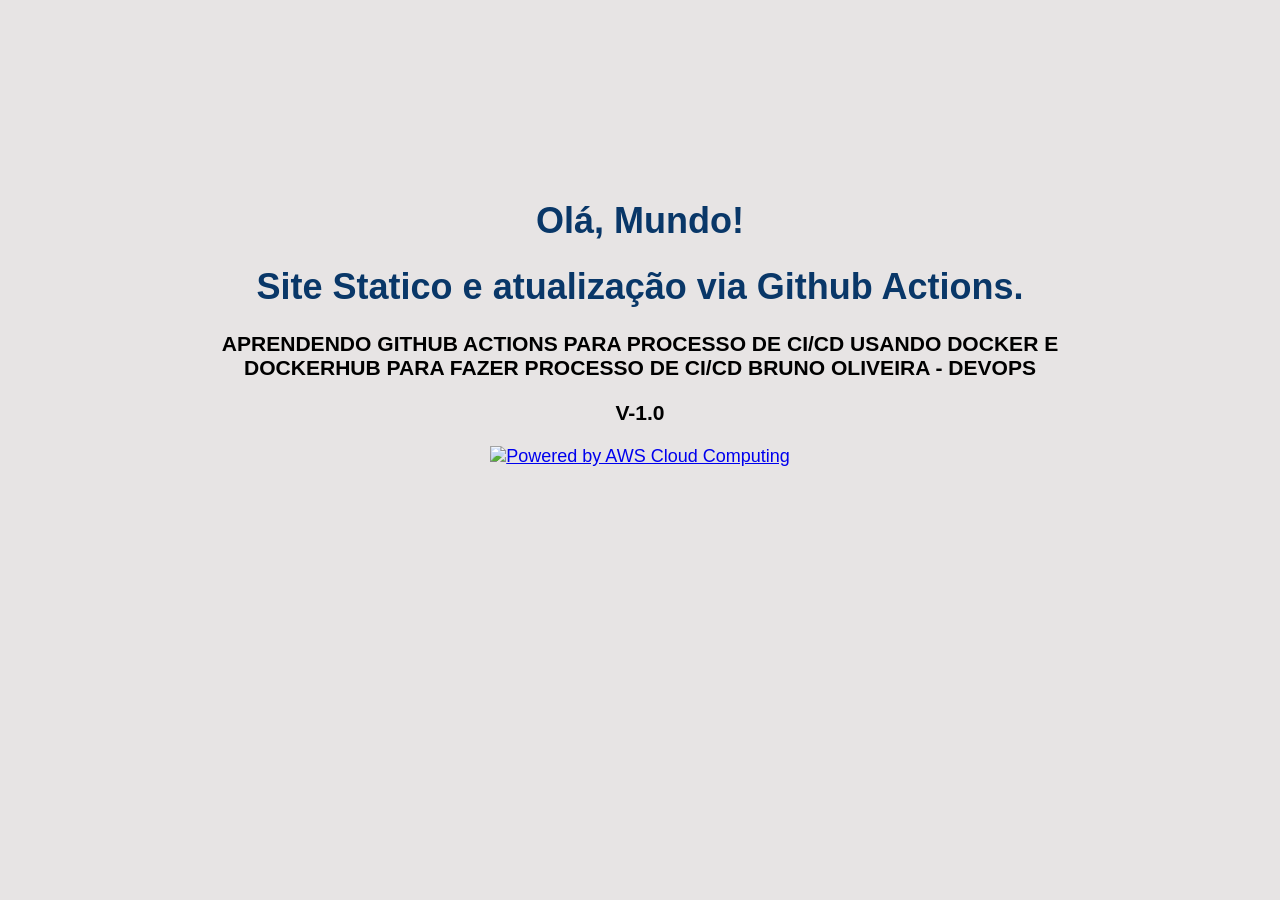
==== site/index.html @ 572822ea "Começando outra vez - github actions" ====
<!DOCTYPE html>
<html lang="en">
<head>
    <meta charset="UTF-8">
    <meta name="viewport" content="width=device-width, initial-scale=1.0">
    <title>Meu Site AWS</title>
    <link rel="stylesheet" href="style.css">
</head>
<body>
    <h1>Olá, Mundo!</h1>
    <h1>Site Statico e atualização via Github Actions.</h1>
    <h3>APRENDENDO GITHUB ACTIONS PARA PROCESSO DE CI/CD
        USANDO DOCKER E DOCKERHUB PARA FAZER PROCESSO DE CI/CD
        BRUNO OLIVEIRA - DEVOPS</h2>
        <h3>V-1.0</h3>
    <a href="https://aws.amazon.com/what-is-cloud-computing"><img src="https://d0.awsstatic.com/logos/powered-by-aws.png" alt="Powered by AWS Cloud Computing"></a>
</body>
</html>
---- site/style.css ----
body {
    font-family: Arial, sans-serif;
    text-align: center;
    margin: 200px;
    font-size: large;
    background-color: #e7e4e4; 
}

h1 {
    color: #093768;
}
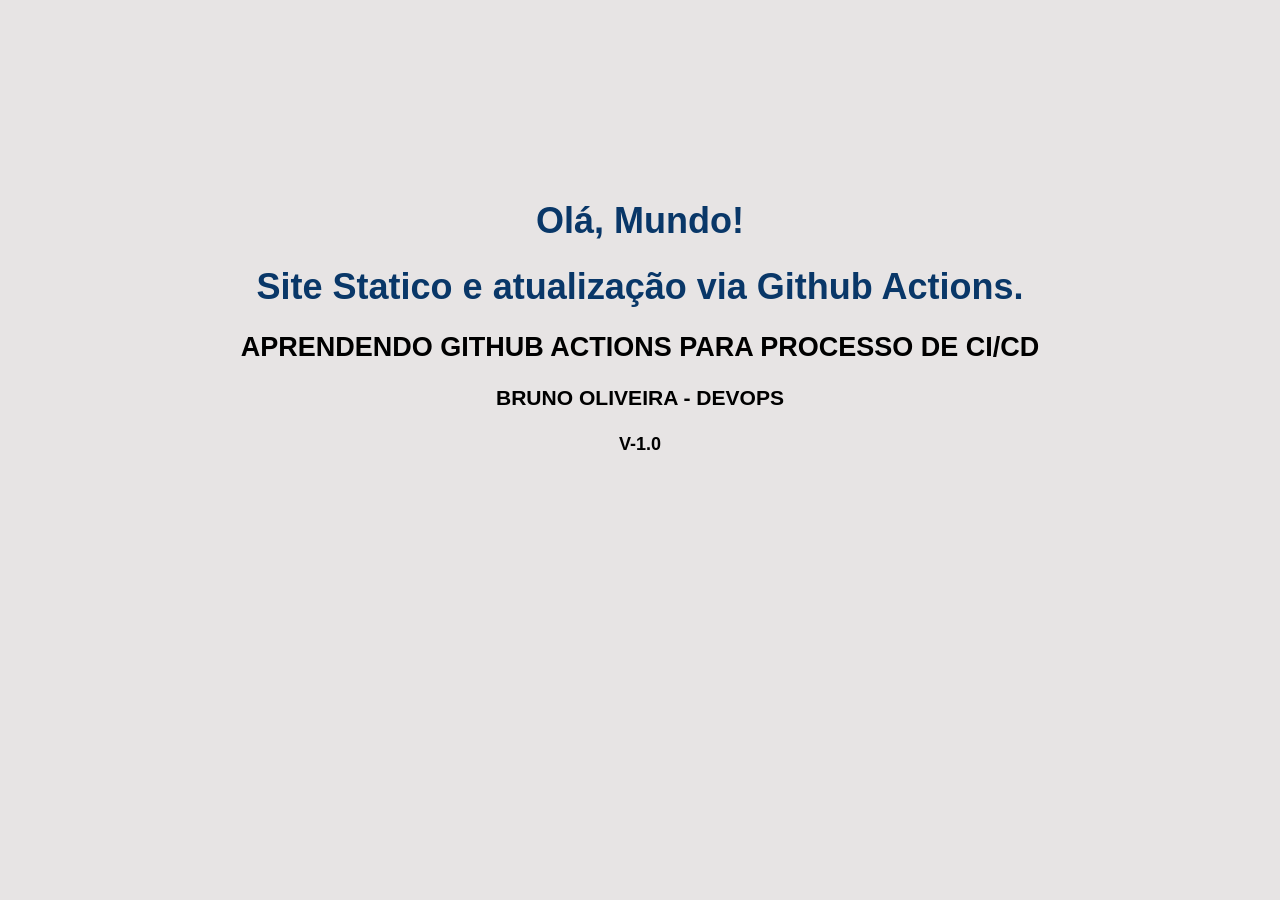
==== commit f753bb4f: "Começando outra vez - github actions - 2" ====
--- a/site/index.html
+++ b/site/index.html
@@ -9,11 +9,10 @@
 <body>
     <h1>Olá, Mundo!</h1>
     <h1>Site Statico e atualização via Github Actions.</h1>
-    <h3>APRENDENDO GITHUB ACTIONS PARA PROCESSO DE CI/CD
-        USANDO DOCKER E DOCKERHUB PARA FAZER PROCESSO DE CI/CD
-        BRUNO OLIVEIRA - DEVOPS</h2>
-        <h3>V-1.0</h3>
-    <a href="https://aws.amazon.com/what-is-cloud-computing"><img src="https://d0.awsstatic.com/logos/powered-by-aws.png" alt="Powered by AWS Cloud Computing"></a>
+    <h2>APRENDENDO GITHUB ACTIONS PARA PROCESSO DE CI/CD</h2>
+       
+        <h3>BRUNO OLIVEIRA - DEVOPS</h3>
+        <h4>V-1.0</h4>
 </body>
 </html>
 
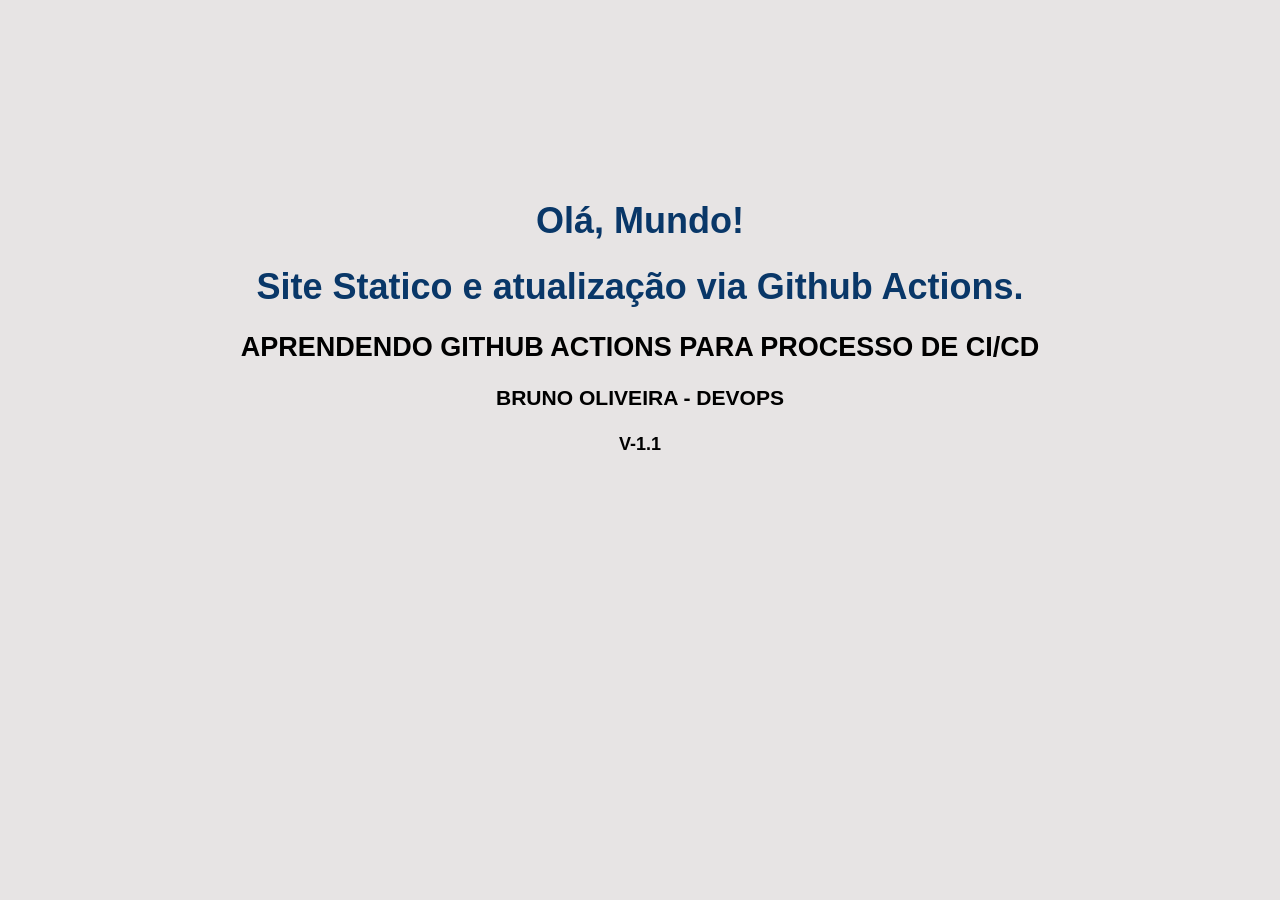
==== commit 10e0c856: "Adicionar workflow de CI/CD para Docker Hub - 1.1" ====
--- a/site/index.html
+++ b/site/index.html
@@ -12,7 +12,7 @@
     <h2>APRENDENDO GITHUB ACTIONS PARA PROCESSO DE CI/CD</h2>
        
         <h3>BRUNO OLIVEIRA - DEVOPS</h3>
-        <h4>V-1.0</h4>
+        <h4>V-1.1</h4>
 </body>
 </html>
 
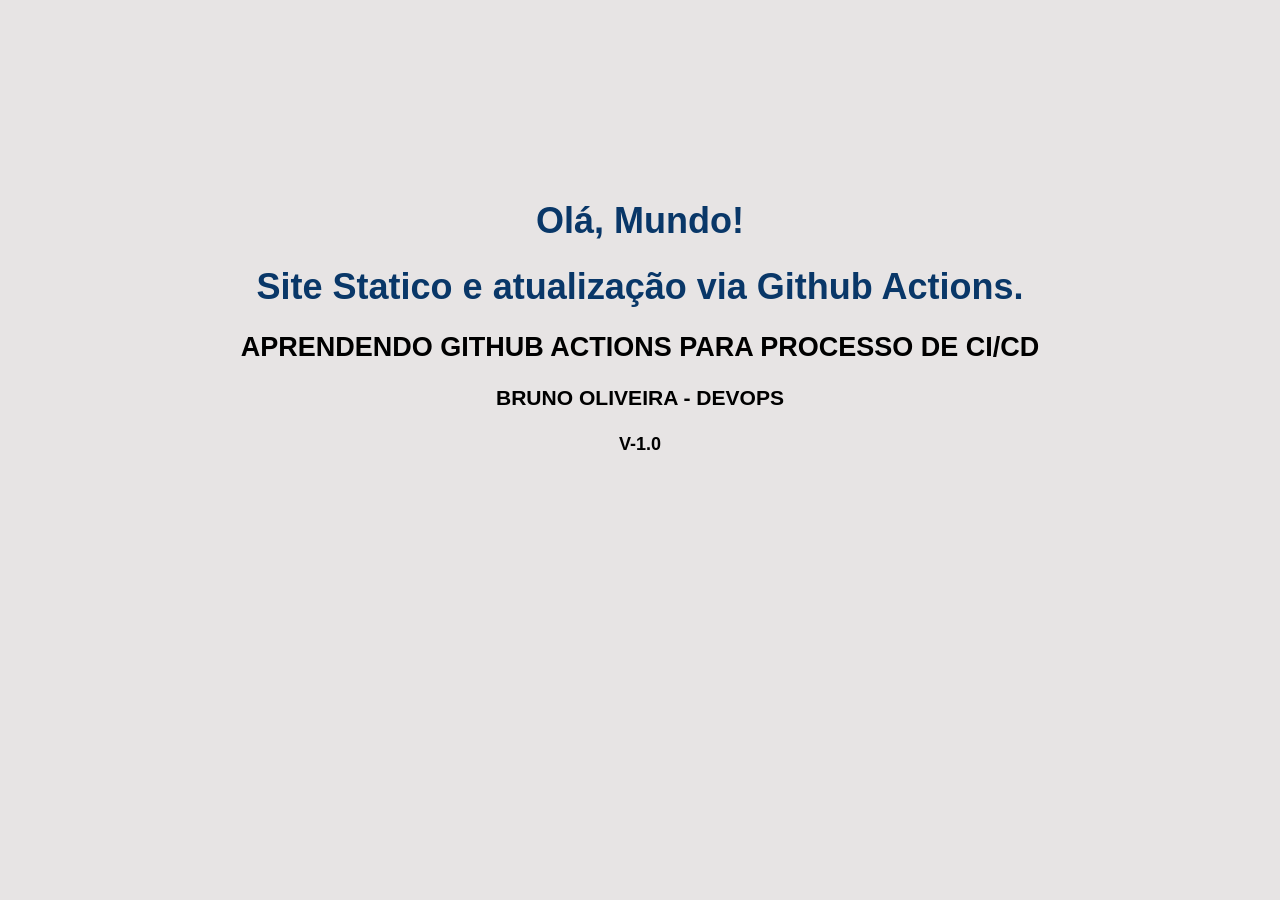
==== commit 07b7fff9: "Voltando a versao 1.0 e testando outra vez" ====
--- a/site/index.html
+++ b/site/index.html
@@ -12,7 +12,7 @@
     <h2>APRENDENDO GITHUB ACTIONS PARA PROCESSO DE CI/CD</h2>
        
         <h3>BRUNO OLIVEIRA - DEVOPS</h3>
-        <h4>V-1.1</h4>
+        <h4>V-1.0</h4>
 </body>
 </html>
 
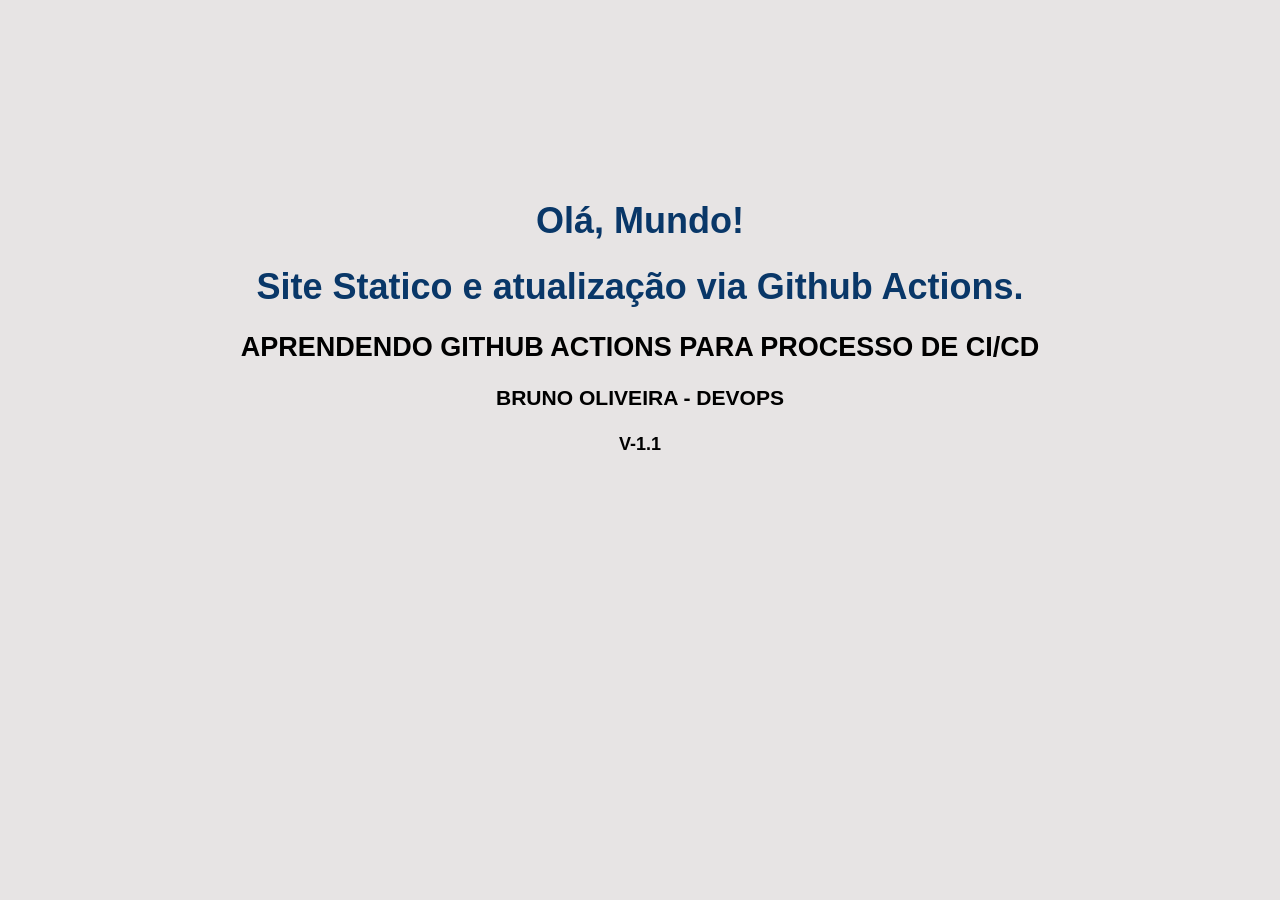
==== commit 44fc58a7: "Update do site para a versao 1.1" ====
--- a/site/index.html
+++ b/site/index.html
@@ -12,7 +12,7 @@
     <h2>APRENDENDO GITHUB ACTIONS PARA PROCESSO DE CI/CD</h2>
        
         <h3>BRUNO OLIVEIRA - DEVOPS</h3>
-        <h4>V-1.0</h4>
+        <h4>V-1.1</h4>
 </body>
 </html>
 
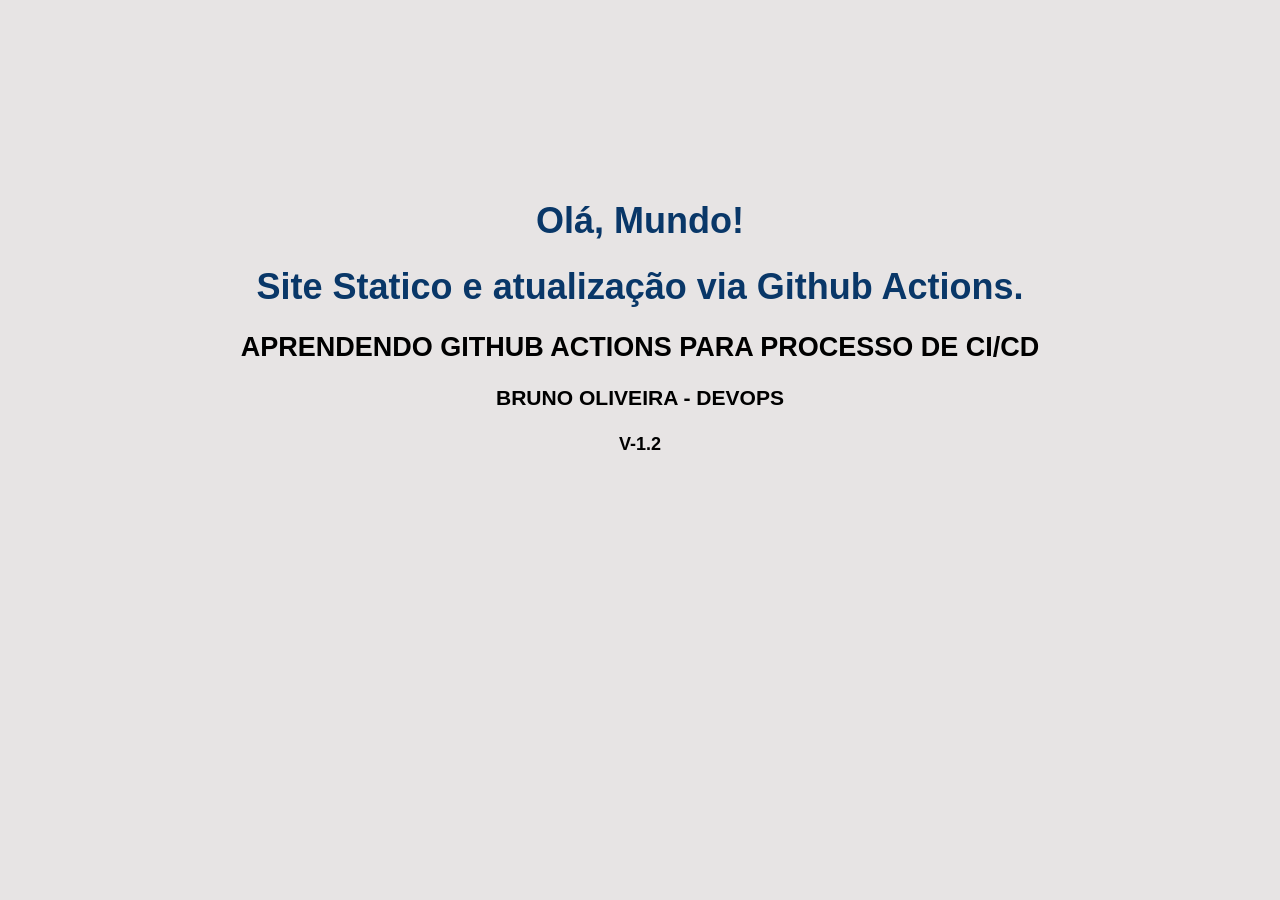
==== commit 180918d8: "Update para a versão 1.2" ====
--- a/site/index.html
+++ b/site/index.html
@@ -12,7 +12,7 @@
     <h2>APRENDENDO GITHUB ACTIONS PARA PROCESSO DE CI/CD</h2>
        
         <h3>BRUNO OLIVEIRA - DEVOPS</h3>
-        <h4>V-1.1</h4>
+        <h4>V-1.2</h4>
 </body>
 </html>
 
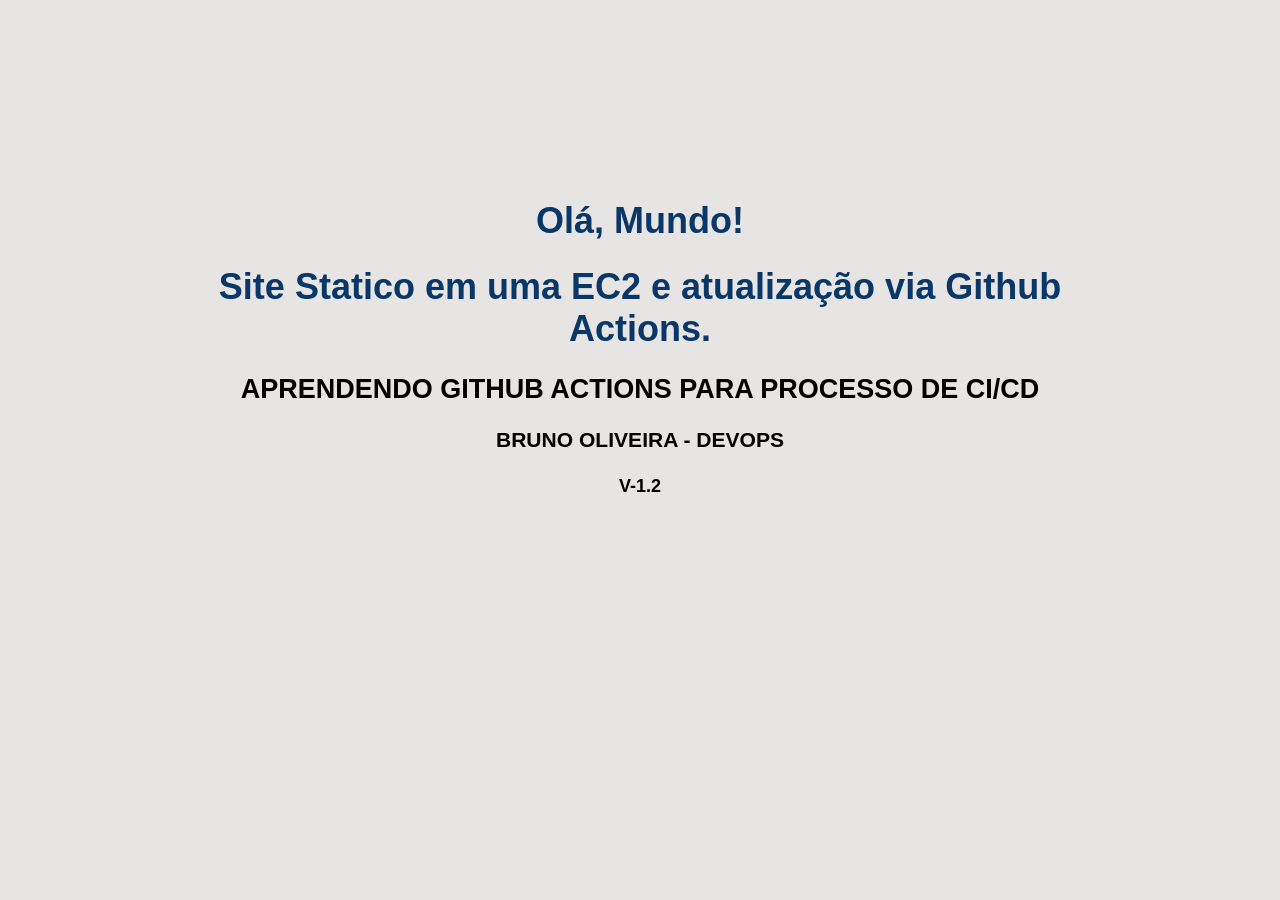
==== commit 822e7b61: "Atualizacao para uma ec2" ====
--- a/site/index.html
+++ b/site/index.html
@@ -8,7 +8,7 @@
 </head>
 <body>
     <h1>Olá, Mundo!</h1>
-    <h1>Site Statico e atualização via Github Actions.</h1>
+    <h1>Site Statico em uma EC2 e atualização via Github Actions.</h1>
     <h2>APRENDENDO GITHUB ACTIONS PARA PROCESSO DE CI/CD</h2>
        
         <h3>BRUNO OLIVEIRA - DEVOPS</h3>
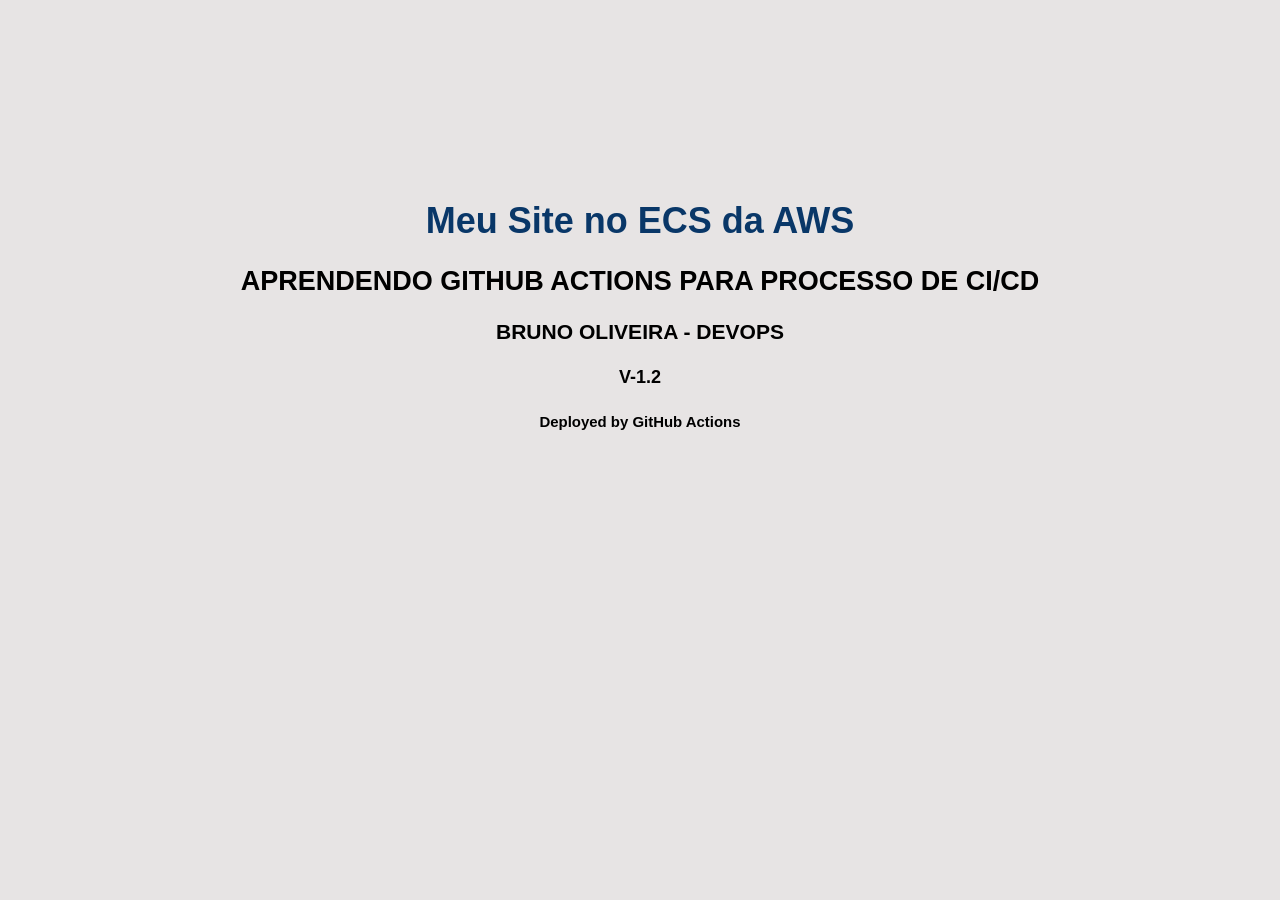
==== commit cdddf6f6: "Update site" ====
--- a/site/index.html
+++ b/site/index.html
@@ -7,12 +7,13 @@
     <link rel="stylesheet" href="style.css">
 </head>
 <body>
-    <h1>Olá, Mundo!</h1>
-    <h1>Site Statico em uma EC2 e atualização via Github Actions.</h1>
-    <h2>APRENDENDO GITHUB ACTIONS PARA PROCESSO DE CI/CD</h2>
+    
+        <h1>Meu Site no ECS da AWS</h1>
+        <h2>APRENDENDO GITHUB ACTIONS PARA PROCESSO DE CI/CD</h2>
        
         <h3>BRUNO OLIVEIRA - DEVOPS</h3>
         <h4>V-1.2</h4>
+        <h5>Deployed by GitHub Actions</h5>
 </body>
 </html>
 
